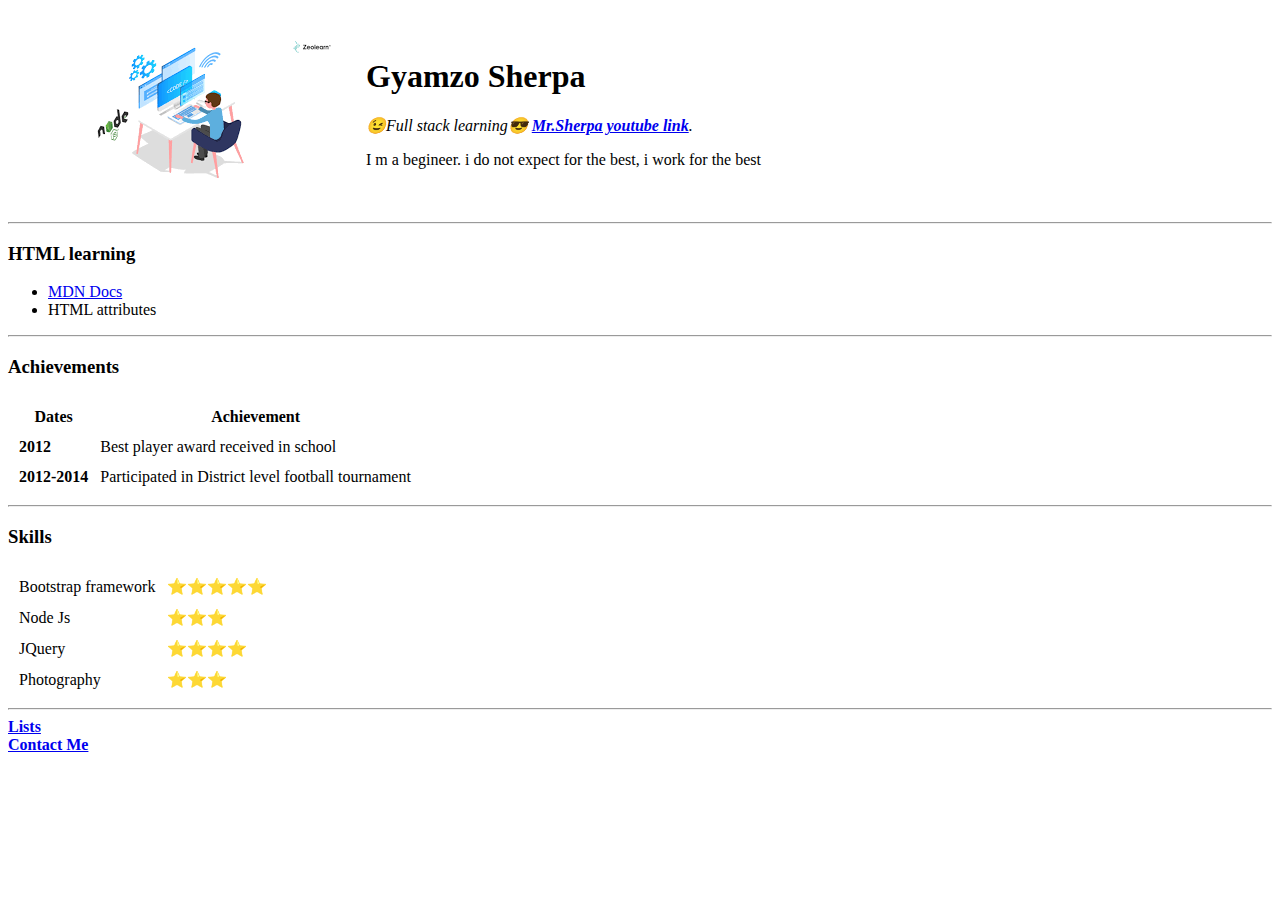
==== index.html @ a6f9ad53 "add initial cv website files" ====
<!DOCTYPE html>
<html lang="en" dir="ltr">

<head>
  <meta charset="utf-8">
  <title>Gyamzo Personal Site</title>
</head>

<body>
  <table cellspacing="20">
    <tr>
      <td><img src="images/images.png" alt="gyamzo profile picture" height="160" weight="160"></td>
      <td>
        <h1>Gyamzo Sherpa</h1>
        <p><em>😉Full stack learning😎 <strong><a href="https://www.youtube.com/channel/UCFnf2HwF3MgTJDl2vcc4DNw">Mr.Sherpa youtube link</a></strong>.</em></p>
        <p> I m a begineer. i do not expect for the best, i work for the best</p>
      </td>
    </tr>
  </table>
  <hr>

  <h3>HTML learning</h3>
  <ul>
    <li><a href="https://developer.mozilla.org/en-US/docs/Learn">MDN Docs</a></li>
    <li>HTML attributes</li>
  </ul>
  <hr>

  <h3>Achievements</h3>
  <table cellspacing="10">
    <tr>
      <th>Dates</th>
      <th>Achievement</th>
    </tr>
    <tr>
      <td><strong>2012</strong></td>
      <td>Best player award received in school</td>
    </tr>
    <tr>
      <td><strong>2012-2014</strong></td>
      <td>Participated in District level football tournament</td>
    </tr>
  </table>
  <hr>
  <h3>Skills</h3>
  <table cellspacing="10">
    <tr>
      <td>Bootstrap framework</td>
      <td>⭐⭐⭐⭐⭐</td>
    </tr>
    <tr>
      <td>Node Js</td>
      <td>⭐⭐⭐</td>
    </tr>
    <tr>
      <td>JQuery</td>
      <td>⭐⭐⭐⭐</td>
    </tr>
    <tr>
      <td>Photography</td>
      <td>⭐⭐⭐</td>
    </tr>
  </table>
  <hr>
  <strong><a href="lists.html">Lists</a></strong><br>
  <strong><a href="contact.html">Contact Me</a></strong>

</body>

</html>
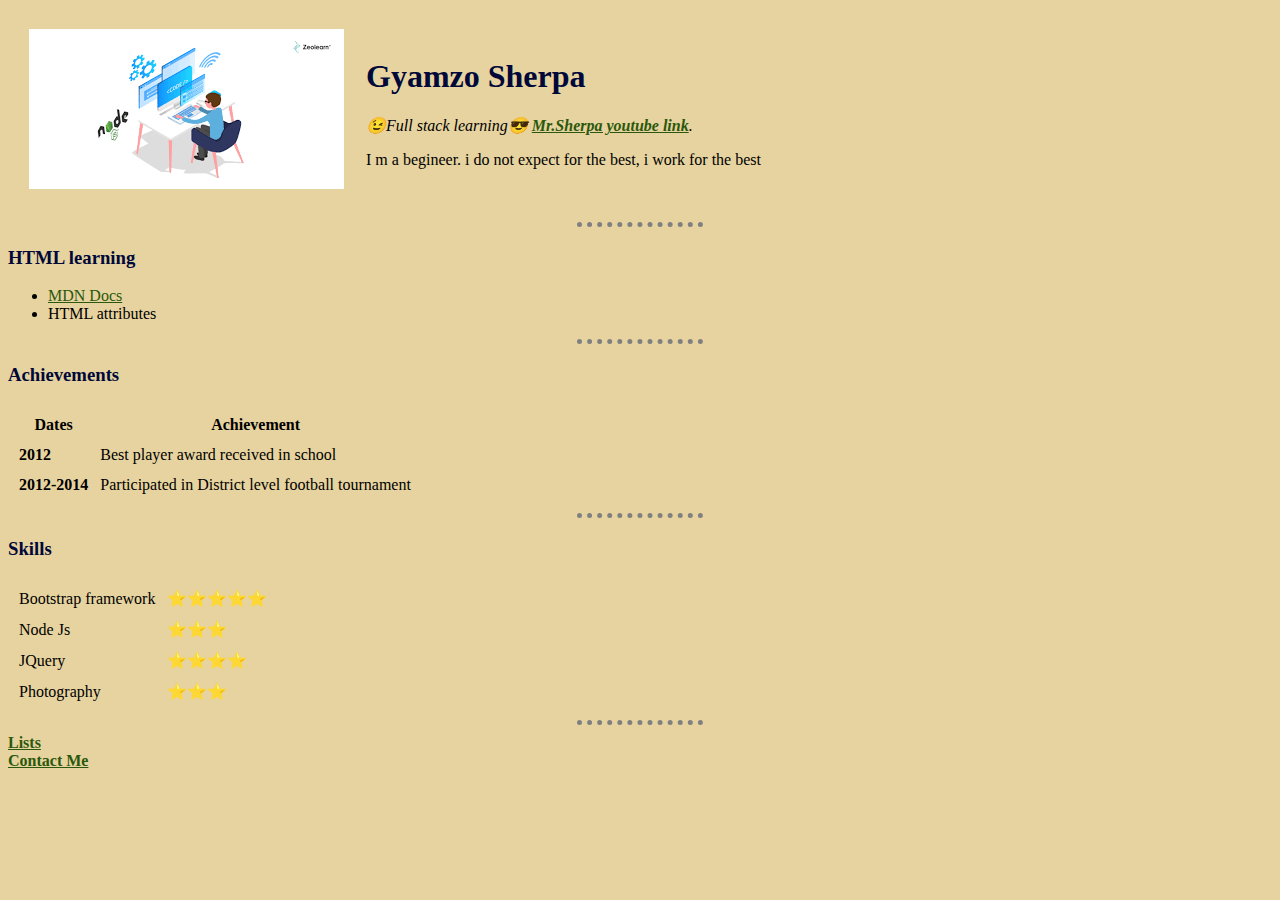
==== commit 9fb1363f: "Add files via upload" ====
--- a/index.html
+++ b/index.html
@@ -4,6 +4,7 @@
 <head>
   <meta charset="utf-8">
   <title>Gyamzo Personal Site</title>
+  <link rel="stylesheet" href="css/style.css">
 </head>
 
 <body>
--- a/css/style.css
+++ b/css/style.css
@@ -0,0 +1,19 @@
+body{
+  background-color: #e7d39f;
+}
+hr{
+
+  border-style: none;
+  border-top-style: dotted;
+  border-color: grey;
+  border-width: 5px;
+  height: 1px;
+  width: 10%;
+}
+h1, h3{
+  color: #000839;
+}
+
+a{
+  color: #2b580c;
+}
